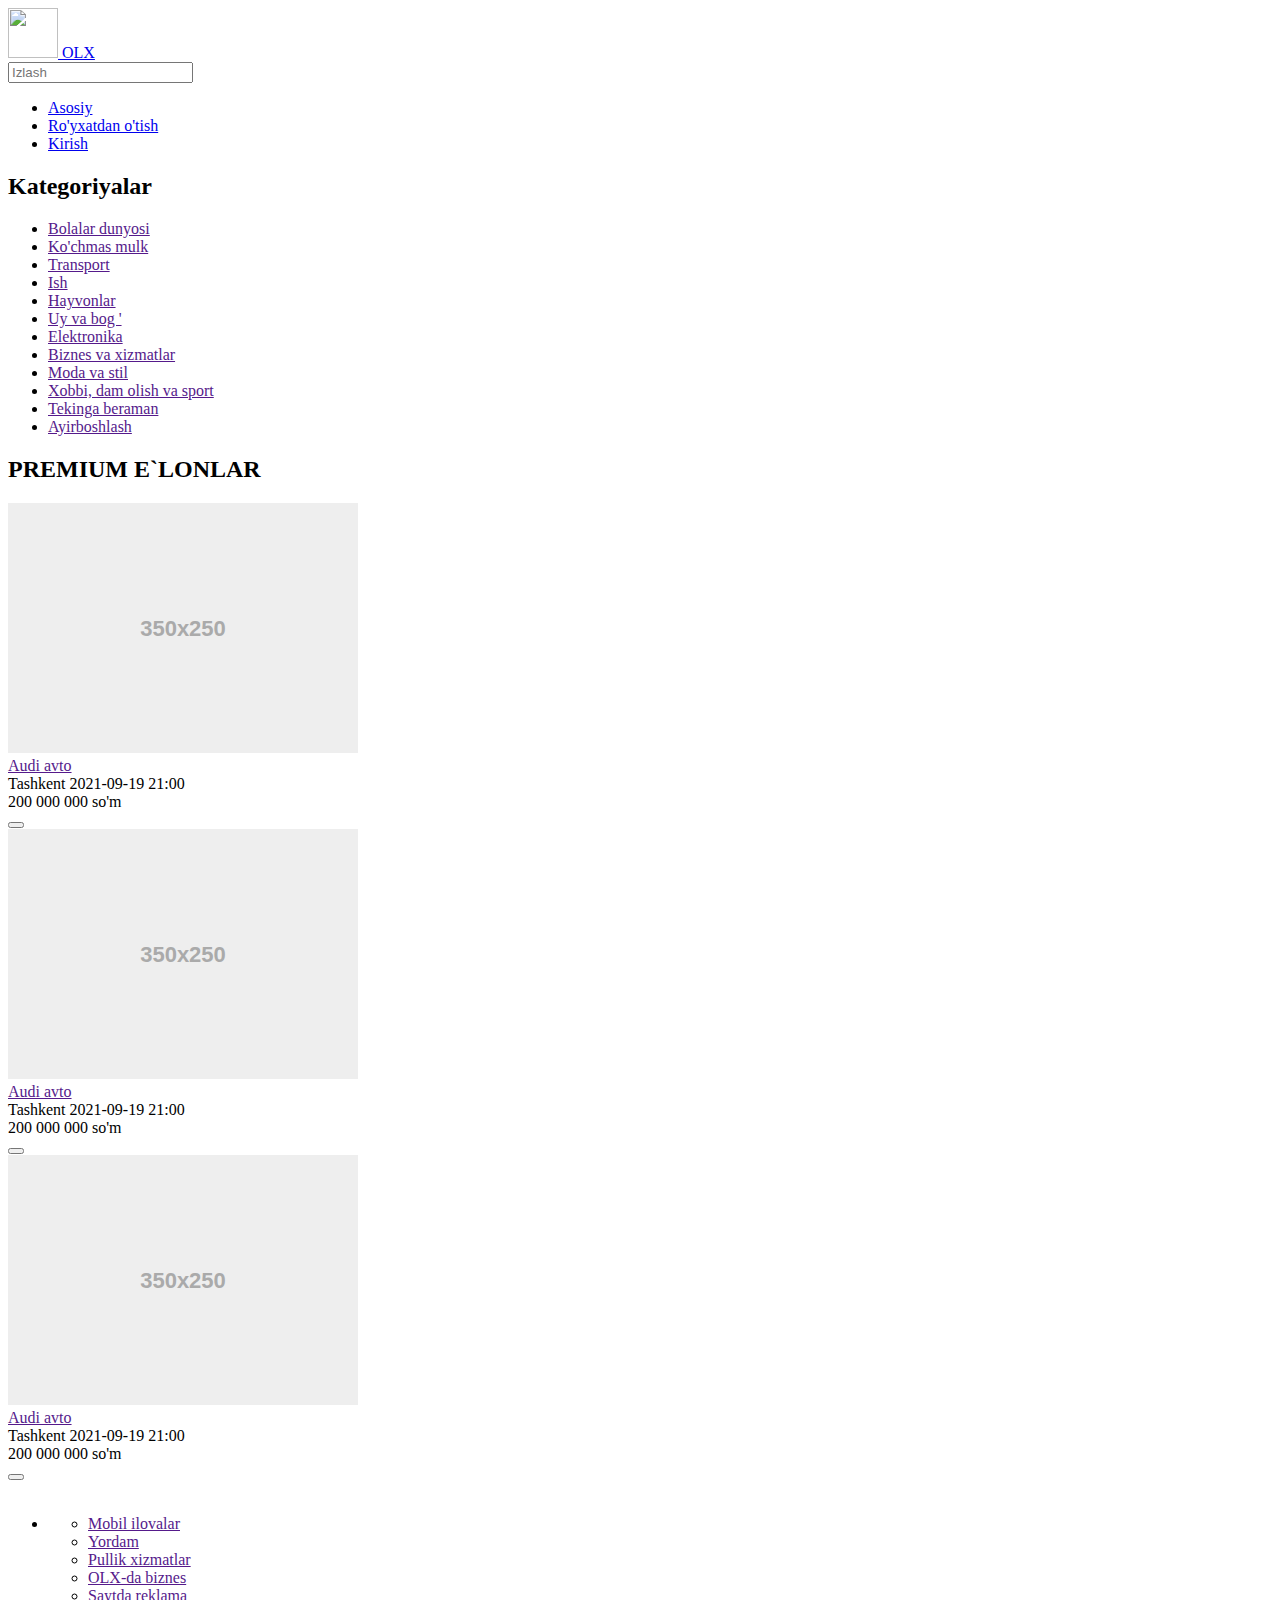
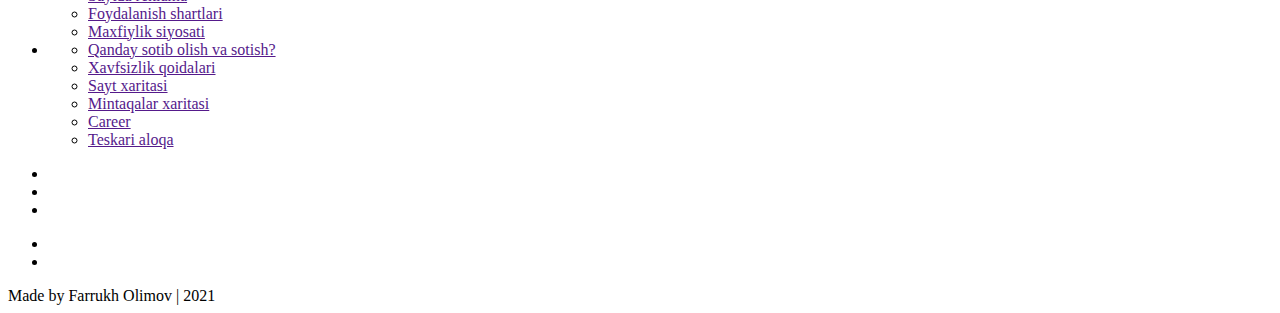
==== index.html @ 2f99a537 "update images" ====
<!DOCTYPE html>
<html lang="en">

<head>
    <meta charset="UTF-8">
    <meta http-equiv="X-UA-Compatible" content="IE=edge">
    <meta name="viewport" content="width=device-width, initial-scale=1.0">
    <link href="https://cdn.jsdelivr.net/npm/bootstrap@5.1.1/dist/css/bootstrap.min.css" rel="stylesheet"
        integrity="sha384-F3w7mX95PdgyTmZZMECAngseQB83DfGTowi0iMjiWaeVhAn4FJkqJByhZMI3AhiU" crossorigin="anonymous">
    <link rel="stylesheet" href="https://use.fontawesome.com/releases/v5.15.4/css/all.css"
        integrity="sha384-DyZ88mC6Up2uqS4h/KRgHuoeGwBcD4Ng9SiP4dIRy0EXTlnuz47vAwmeGwVChigm" crossorigin="anonymous">

    <link rel="preconnect" href="https://fonts.googleapis.com">
    <link rel="preconnect" href="https://fonts.gstatic.com" crossorigin>

    <link
        href="https://fonts.googleapis.com/css2?family=Abril+Fatface&family=Raleway:ital,wght@0,100;0,200;0,300;0,400;0,500;0,600;0,700;0,900;1,100;1,200;1,300;1,400;1,500;1,600;1,700;1,800;1,900&display=swap"
        rel="stylesheet">

    <link rel="stylesheet" href="./styles/style.css">
    <link rel="stylesheet" href="./styles/transitions/master.css">

    <title>Olx</title>
</head>

<body>
    <nav class="navbar">
        <div class="container-fluid">
            <div class="navLogoDiv">

                <a href="/">
                    <img class="navLogo" src="./img/OLX.svg" width="50" height="50" alt="" draggable="false">
                    OLX
                </a>
            </div>

            <div class="searchInputDiv">
                <input type="text" class="searchInput" placeholder="Izlash">
            </div>

            <div class="navLinksDiv">
                <ul class="navLinks">
                    <li class="navLinkItem">
                        <a href="index.html" class="nav-link">Asosiy</a>
                    </li>
                    <li class="navLinkItem">
                        <a href="register.html" class="nav-link">Ro'yxatdan o'tish</a>
                    </li>
                    <li class="navLinkItem">
                        <a href="login.html" class="nav-link">Kirish</a>
                    </li>
                </ul>
            </div>
        </div>

    </nav>
    <section id="categoriesSection">
        <div class="container">
            <div class="categoriesWrapper">
                <h2 class="categoriesHeading">Kategoriyalar</h2>
                <ul class="categoriesList">
                    <li class="categoryListItem">
                        <a href="">
                            <!-- <img class="categoryImage" src="" alt="category"> -->
                            <i class="fas fa-baby-carriage"></i>
                            <span class="categoryName">Bolalar dunyosi</span>
                        </a>
                    </li>
                    <li class="categoryListItem">
                        <a href="">
                            <!-- <img class="categoryImage" src="" alt="category"> -->
                            <i class="fas fa-key"></i>
                            <span class="categoryName">Ko'chmas mulk</span>
                        </a>
                    </li>
                    <li class="categoryListItem">
                        <a href="">
                            <!-- <img class="categoryImage" src="" alt="category"> -->
                            <i class="fas fa-car"></i>
                            <span class="categoryName">Transport</span>
                        </a>
                    </li>
                    <li class="categoryListItem">
                        <a href="">
                            <!-- <img class="categoryImage" src="" alt="category"> -->
                            <i class="fas fa-briefcase"></i>
                            <span class="categoryName">Ish</span>
                        </a>
                    </li>
                    <li class="categoryListItem">
                        <a href="">
                            <!-- <img class="categoryImage" src="" alt="category"> -->
                            <i class="fas fa-paw"></i>
                            <span class="categoryName">Hayvonlar</span>
                        </a>
                    </li>
                    <li class="categoryListItem">
                        <a href="">
                            <!-- <img class="categoryImage" src="" alt="category"> -->
                            <i class="fas fa-couch"></i>
                            <span class="categoryName">Uy va bog '</span>
                        </a>
                    </li>
                    <li class="categoryListItem">
                        <a href="">
                            <!-- <img class="categoryImage" src="" alt="category"> -->
                            <i class="fas fa-mobile-alt"></i>
                            <span class="categoryName">Elektronika</span>
                        </a>
                    </li>
                    <li class="categoryListItem">
                        <a href="">
                            <!-- <img class="categoryImage" src="" alt="category"> -->
                            <i class="fas fa-paint-roller"></i>
                            <span class="categoryName">Biznes va xizmatlar</span>
                        </a>
                    </li>
                    <li class="categoryListItem">
                        <a href="">
                            <!-- <img class="categoryImage" src="" alt="category"> -->
                            <i class="fas fa-tshirt"></i>
                            <span class="categoryName">Moda va stil</span>
                        </a>
                    </li>
                    <li class="categoryListItem">
                        <a href="">
                            <!-- <img class="categoryImage" src="" alt="category"> -->
                            <i class="fas fa-futbol"></i>
                            <span class="categoryName">Xobbi, dam olish va sport</span>
                        </a>
                    </li>
                    <li class="categoryListItem">
                        <a href="">
                            <!-- <img class="categoryImage" src="" alt="category"> -->
                            <i class="fas fa-gift"></i>
                            <span class="categoryName">Tekinga beraman</span>
                        </a>
                    </li>
                    <li class="categoryListItem">
                        <a href="">
                            <!-- <img class="categoryImage" src="" alt="category"> -->
                            <i class="fas fa-handshake"></i>
                            <span class="categoryName">Ayirboshlash</span>
                        </a>
                    </li>
                    <!-- <li class="categoryListItem">
                        <a href="">
                            <img class="categoryImage" src="" alt="category">
                            <i class="fas fa-envelope-open-text"></i>
                            <span class="categoryName">Qayta aloqa</span>
                        </a>
                    </li> -->
                </ul>
            </div>
        </div>
    </section>

    <section id="productsSection">
        <div class="container">
            <h2 class="productsSectionHeading">PREMIUM E`LONLAR</h2>
            <div class="productsList">
                <div class="productItem">
                    <div class="productImgDiv">
                        <a href="">
                            <img src="./img/placeholder.svg" class="productImg"></img>
                        </a>
                    </div>
                    <div class="productInfo">
                        <div class="productNameDiv">
                            <a href="">
                                <span class="productName">Audi avto</span>
                                <div class="productNameUnderline"></div>
                            </a>
                        </div>
                        <div class="locationAndTime">
                            <span class="productLocation">Tashkent</span>
                            <span class="productLocation">2021-09-19</span>
                            <span class="productLocation">21:00</span>
                        </div>
                        <div class="productPriceDiv">
                            <span class="productPrice">200 000 000 so'm</span>
                        </div>
                        <div class="likeButtonDiv">
                            <button class="likeButton">
                                <i class="like far fa-heart"></i>
                            </button>
                        </div>
                    </div>
                </div>

                <div class="productItem">
                    <div class="productImgDiv">
                        <a href="">
                            <img src="./img/placeholder.svg" class="productImg"></img>
                        </a>
                    </div>
                    <div class="productInfo">
                        <div class="productNameDiv">
                            <a href="">
                                <span class="productName">Audi avto</span>
                                <div class="productNameUnderline"></div>
                            </a>
                        </div>
                        <div class="locationAndTime">
                            <span class="productLocation">Tashkent</span>
                            <span class="productLocation">2021-09-19</span>
                            <span class="productLocation">21:00</span>
                        </div>
                        <div class="productPriceDiv">
                            <span class="productPrice">200 000 000 so'm</span>
                        </div>
                        <div class="likeButtonDiv">
                            <button class="likeButton">
                                <i class="like far fa-heart"></i>
                            </button>
                        </div>
                    </div>
                </div>

                <div class="productItem">
                    <div class="productImgDiv">
                        <a href="">
                            <img src="./img/placeholder.svg" class="productImg"></img>
                        </a>
                    </div>
                    <div class="productInfo">
                        <div class="productNameDiv">
                            <a href="">
                                <span class="productName">Audi avto</span>
                                <div class="productNameUnderline"></div>
                            </a>
                        </div>
                        <div class="locationAndTime">
                            <span class="productLocation">Tashkent</span>
                            <span class="productLocation">2021-09-19</span>
                            <span class="productLocation">21:00</span>
                        </div>
                        <div class="productPriceDiv">
                            <span class="productPrice">200 000 000 so'm</span>
                        </div>
                        <div class="likeButtonDiv">
                            <button class="likeButton">
                                <i class="like far fa-heart"></i>
                            </button>
                        </div>
                    </div>
                </div>
            </div>
        </div>
    </section>


    <footer class="footer">
        <div class="container">
            <div class="footerTop">
                <div class="footerLogoDiv">
                    <img src="./img/OLX.svg" alt="" class="logo">
                </div>
                <div class="footerLinksDiv">
                    <ul class="footerLinksList">
                        <li class="footerLinksListItem">
                            <ul>
                                <li class="footerListItem">
                                    <a href="" class="footerLink">
                                        Mobil ilovalar
                                    </a>
                                </li>
                                <li class="footerListItem">
                                    <a href="" class="footerLink">
                                        Yordam
                                    </a>
                                </li>
                                <li class="footerListItem">
                                    <a href="" class="footerLink">
                                        Pullik xizmatlar
                                    </a>
                                </li>
                                <li class="footerListItem">
                                    <a href="" class="footerLink">
                                        OLX-da biznes
                                    </a>
                                </li>
                                <li class="footerListItem">
                                    <a href="" class="footerLink">
                                        Saytda reklama
                                    </a>
                                </li>
                                <li class="footerListItem">
                                    <a href="" class="footerLink">
                                        Foydalanish shartlari
                                    </a>
                                </li>
                                <li class="footerListItem">
                                    <a href="" class="footerLink">
                                        Maxfiylik siyosati
                                    </a>
                                </li>
                            </ul>
                        </li>
                        <li class="footerLinksListItem">
                            <ul>
                                <li class="footerListItem">
                                    <a href="" class="footerLink">
                                        Qanday sotib olish va sotish?
                                    </a>
                                </li>
                                <li class="footerListItem">
                                    <a href="" class="footerLink">
                                        Xavfsizlik qoidalari
                                    </a>
                                </li>
                                <li class="footerListItem">
                                    <a href="" class="footerLink">
                                        Sayt xaritasi
                                    </a>
                                </li>
                                <li class="footerListItem">
                                    <a href="" class="footerLink">
                                        Mintaqalar xaritasi
                                    </a>
                                </li>
                                <li class="footerListItem">
                                    <a href="" class="footerLink">
                                        Career
                                    </a>
                                </li>
                                <li class="footerListItem">
                                    <a href="" class="footerLink">
                                        Teskari aloqa
                                    </a>
                                </li>
                            </ul>
                        </li>
                    </ul>
                </div>
                <div class="footerSocialMedia">
                    <ul class="contactList">
                        <li class="contactListItem">
                            <a href="" class="footerLink">
                                <i class="fab fa-telegram-plane"></i>
                            </a>
                        </li>
                        <li class="contactListItem">
                            <a href="" class="footerLink">
                                <i class="fab fa-facebook-square"></i>
                            </a>
                        </li>
                        <li class="contactListItem">
                            <a href="" class="footerLink">
                                <i class="fab fa-instagram"></i>
                            </a>
                        </li>
                        
                    
                    </ul>

                    <ul class="appList">
                        <li class="applistItem">
                            <a href="" class="footerLink">
                                <i class="fab fa-google-play"></i>
                            </a>
                        </li>
                        <li class="applistItem">
                            <a href="" class="footerLink">
                                <i class="fab fa-apple"></i>
                            </a>
                        </li>
                    </ul>
                </div>
            </div>
            <div class="footerBottom">
                <span>Made by Farrukh Olimov | 2021</span>
            </div>
        </div>
    </footer>


    <script src="https://cdn.jsdelivr.net/npm/bootstrap@5.1.1/dist/js/bootstrap.bundle.min.js"
        integrity="sha384-/bQdsTh/da6pkI1MST/rWKFNjaCP5gBSY4sEBT38Q/9RBh9AH40zEOg7Hlq2THRZ" crossorigin="anonymous">
    </script>


    <script>
        const likeButton = document.querySelectorAll('.likeButton')

        likeButton.forEach(btn => {
            btn.addEventListener('click', event => {
                let liekIcon = event.target.children[0]
                console.log(liekIcon);
            if (liekIcon.classList.contains('far')) {
                liekIcon.classList.remove('far')
                liekIcon.classList.add('fas')


            } else {
                liekIcon.classList.remove('fas')
                liekIcon.classList.add('far')
            }
        })
        })
    </script>

</body>

</html>
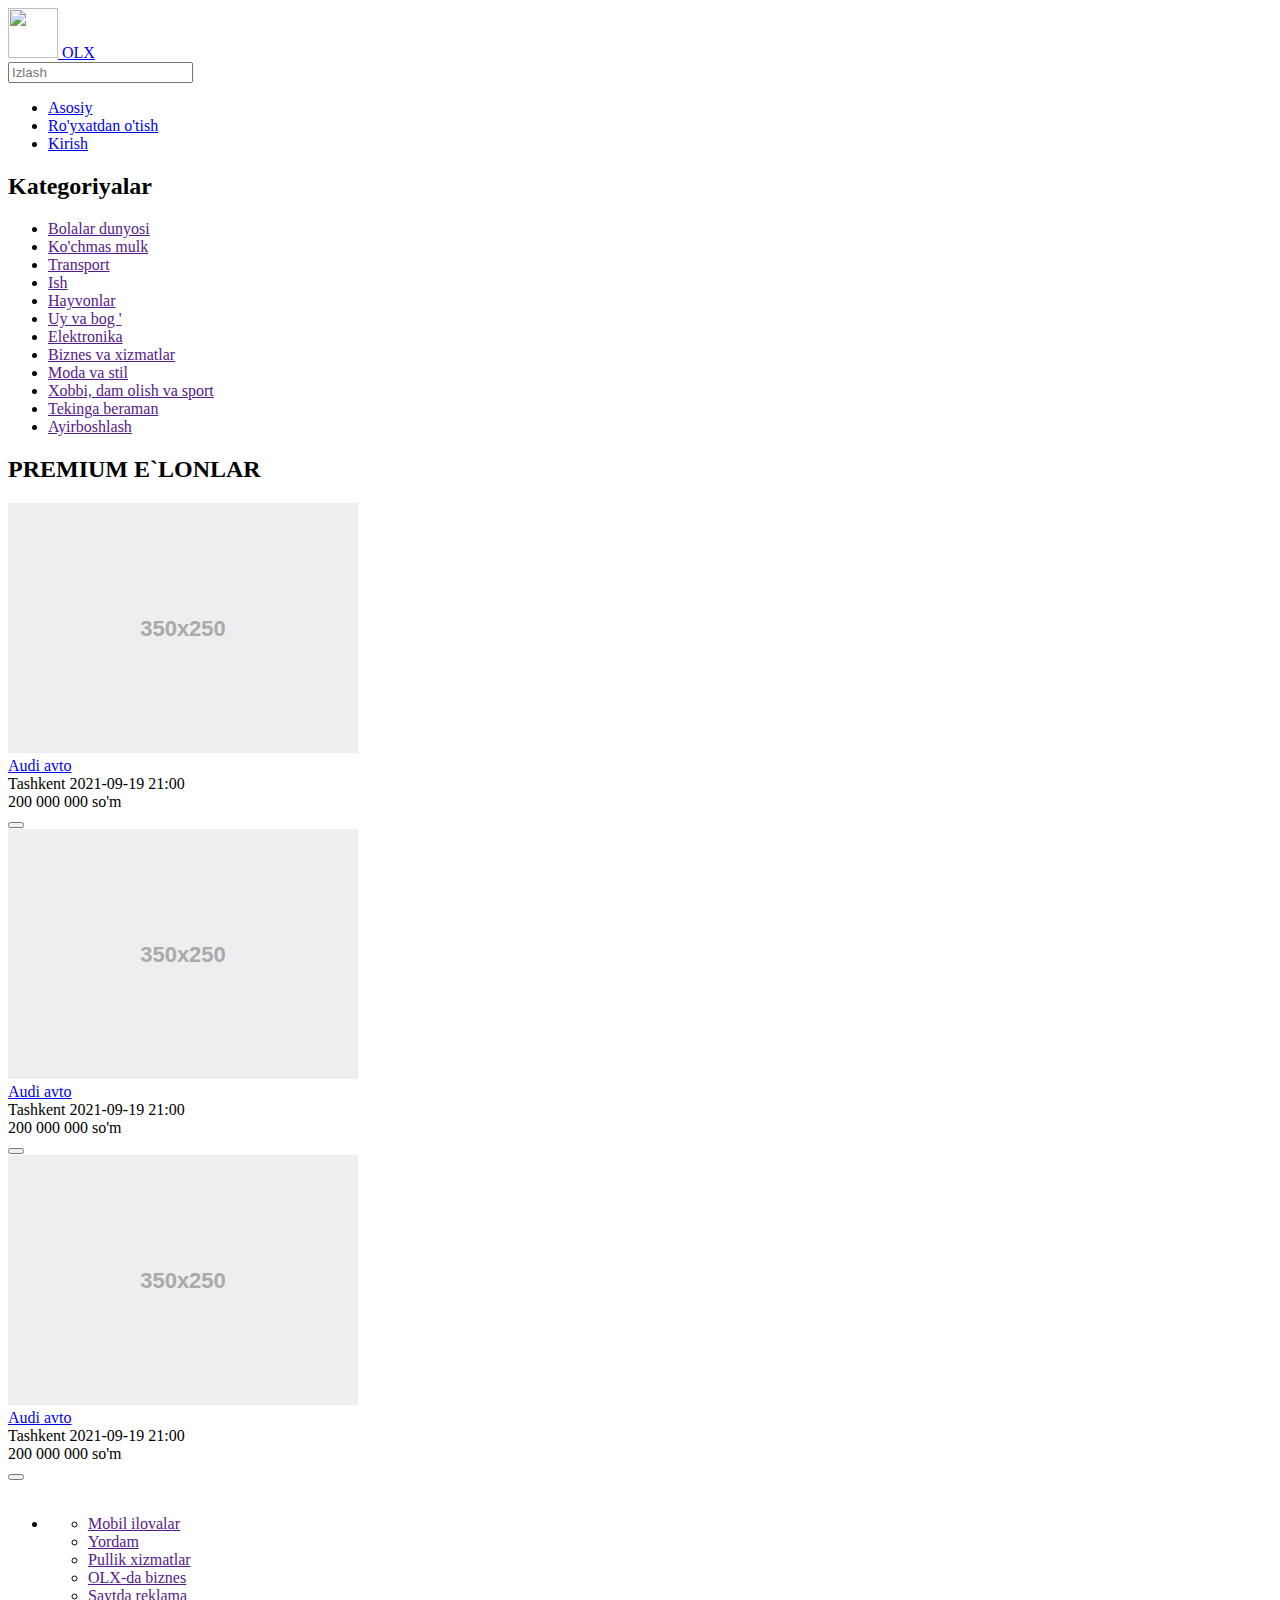
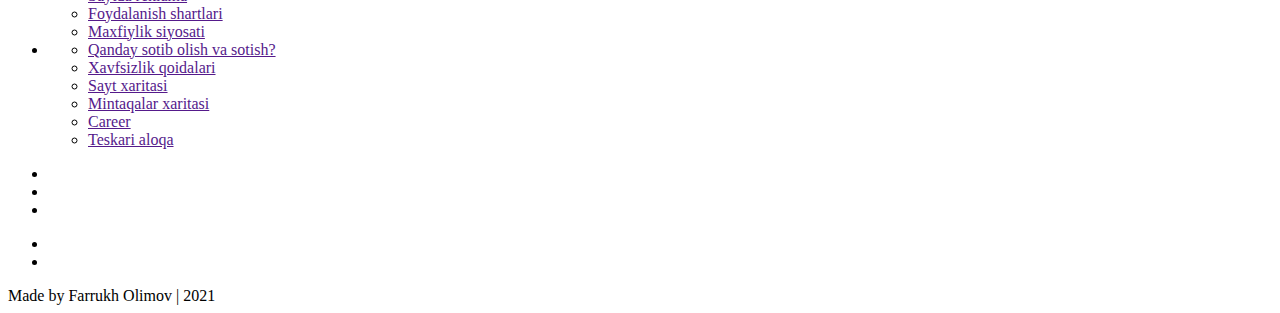
==== commit 1d984c34: "update links" ====
--- a/index.html
+++ b/index.html
@@ -161,13 +161,13 @@
             <div class="productsList">
                 <div class="productItem">
                     <div class="productImgDiv">
-                        <a href="">
+                        <a href="./more.html">
                             <img src="./img/placeholder.svg" class="productImg"></img>
                         </a>
                     </div>
                     <div class="productInfo">
                         <div class="productNameDiv">
-                            <a href="">
+                            <a href="./more.html">
                                 <span class="productName">Audi avto</span>
                                 <div class="productNameUnderline"></div>
                             </a>
@@ -190,13 +190,13 @@
 
                 <div class="productItem">
                     <div class="productImgDiv">
-                        <a href="">
+                        <a href="./more.html">
                             <img src="./img/placeholder.svg" class="productImg"></img>
                         </a>
                     </div>
                     <div class="productInfo">
                         <div class="productNameDiv">
-                            <a href="">
+                            <a href="./more.html">
                                 <span class="productName">Audi avto</span>
                                 <div class="productNameUnderline"></div>
                             </a>
@@ -219,13 +219,13 @@
 
                 <div class="productItem">
                     <div class="productImgDiv">
-                        <a href="">
+                        <a href="./more.html">
                             <img src="./img/placeholder.svg" class="productImg"></img>
                         </a>
                     </div>
                     <div class="productInfo">
                         <div class="productNameDiv">
-                            <a href="">
+                            <a href="./more.html">
                                 <span class="productName">Audi avto</span>
                                 <div class="productNameUnderline"></div>
                             </a>
